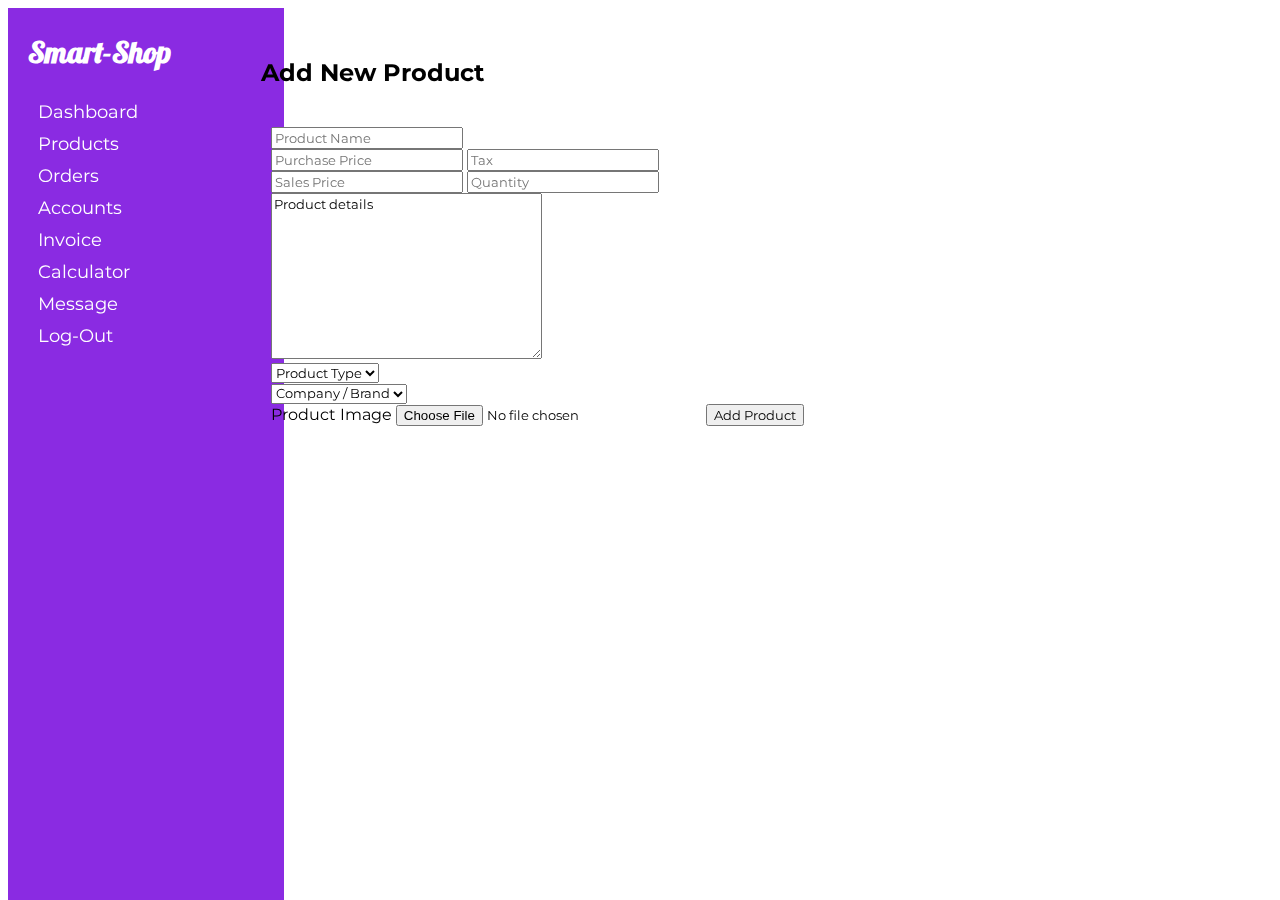
==== add-product.html @ e0f8a98c "Add new product and user done and order page modified" ====
<!DOCTYPE html>
<html lang="en">
<head>
    <meta charset="UTF-8">
    <meta http-equiv="X-UA-Compatible" content="IE=edge">
    <meta name="viewport" content="width=device-width, initial-scale=1.0">
    <title>Smart Shop</title>
    <!-- fontawesome icon -->
    <link rel="stylesheet" href="https://cdnjs.cloudflare.com/ajax/libs/font-awesome/6.4.0/css/all.min.css" integrity="sha512-iecdLmaskl7CVkqkXNQ/ZH/XLlvWZOJyj7Yy7tcenmpD1ypASozpmT/E0iPtmFIB46ZmdtAc9eNBvH0H/ZpiBw==" crossorigin="anonymous" referrerpolicy="no-referrer" />
    <!-- bootstap css -->
    <link href="https://cdn.jsdelivr.net/npm/bootstrap@5.3.0-alpha2/dist/css/bootstrap.min.css" rel="stylesheet" integrity="sha384-aFq/bzH65dt+w6FI2ooMVUpc+21e0SRygnTpmBvdBgSdnuTN7QbdgL+OapgHtvPp" crossorigin="anonymous">
    <!-- main style sheet -->
    <link rel="stylesheet" href="style.css">
</head>
<body>
    
    <div class="main-div">
        <!-- left side -->
        <div class="left-side">
            <h2>Smart-Shop</h2>
            <nav>
                <ul>
                    <li><a href="">Dashboard</a></li>
                    <li><a href="">Products</a></li>
                    <li><a href="">Orders</a></li>
                    <li><a href="">Accounts</a></li>
                    <li><a href="">Invoice</a></li>
                    <li><a href="">Calculator</a></li>
                    <li><a href="">Message</a></li>
                    <li><a href="">Log-Out</a></li>
                </ul>
            </nav>
        </div>

        <div class="right-side">
            <h2>Add New Product</h2>
            <div class="add-product-box">
                <form action="" class="row">
                    <div class="col-lg-12">
                        <input type="text" placeholder="Product Name" class="form-control my-2">
                    </div>
                    <div class="col-lg-6">
                        <input type="text" placeholder="Purchase Price" class="form-control my-2">
                        <input type="text" placeholder="Tax" class="form-control my-2">
                    </div>
                    <div class="col-lg-6">
                        <input type="text" placeholder="Sales Price" class="form-control my-2">
                        <input type="text" placeholder="Quantity" class="form-control my-2">
                    </div>
                    
                    <div class="col-lg-12">
                        <textarea name="" id="" cols="30" rows="10" class="form-control my-2">Product details</textarea>
                    </div>
                    <div class="col-lg-6">
                        <select name="" id="" class="form-select my-2">
                            <option selected disabled>Product Type</option>
                            <option value="">T-shirt</option>
                            <option value="">Mens</option>
                        </select>
                    </div>
                    <div class="col-lg-6">
                        <select name="" id="" class="form-select my-2">
                            <option selected disabled>Company / Brand</option>
                            <option value="">Bata</option>
                            <option value="">Sqaure</option>
                        </select>
                    </div>
                    
                    <div class="col-lg-12">
                        <label for="">Product Image</label>
                        <input type="file" class="form-control my-2">
                        <input type="submit" value="Add Product" class="form-control btn btn-primary">
                    </div>
                   
                </form>
            </div>
        </div>
    </div>

</body>
</html>
---- style.css ----
/* =font= */
@import url('https://fonts.googleapis.com/css2?family=Lobster&family=Montserrat:wght@300;400;600&display=swap');

body *{
    font-family: 'Montserrat', sans-serif;
    position: relative;
    
}

.login-box{
    width: 40%;
    margin: 0 auto;
    border: 2px solid gainsboro;
    padding: 20px 25px;
    margin-top: 50px;
    border-radius: 5px;
    box-shadow: 0 0 5px goldenrod;
}
.login-box h2{
    text-align: center;
    font-size: 35px;
    font-weight: 700;
    font-family: 'Lobster', cursive;
}
/* =======================
Dashboard page css
=========================*/
.left-side{
    background:blueviolet;
    width: 20%;
    float: left;
    height: 100%;
    position: fixed;
    padding-left: 20px;
}
.left-side h2{
    color: #fff;
    font-size: 30px;
    font-family: 'Lobster', cursive;
}
.left-side nav ul{
    width: 100%;
}
.left-side nav ul li{
    display: block;
    padding: 5px 15px;
    margin-left: -60px;
}
.left-side nav ul li a{
    color: #fff;
    font-size: 18px;
    text-decoration: none;
    padding: 5px 15px;
    transition: .2s;
}
.left-side nav ul li:hover{
    background:rgb(174, 92, 250);
    transform: rotate(10);
}
.right-side{
    width: 80%;
    float:right;
    padding-left: 30px;
    padding-top: 30px;
}
.box{
    float: left;
    width: 23%;
    background:white;
    box-shadow: 0 0 6px orange;
    margin-left: 10px;
    margin-right: 10px;
    padding: 10px 10px;
    border-radius: 15px;
    text-align: center;
    transform: skewX(0deg);
    transition: .3s;

}
.box:hover{
    transform: skewX(10deg);
}
.box h3{
    font-size: 18px;
    font-weight: bold;
}
.box  p{
    font-size: 20px;
}
.glance{
    margin-bottom: 166px;

}
.performance-chart{
    padding-bottom: 30px;
}
/* ======================
Product page css
========================= */
img.p-img {
    width: 50px;
    /* height: 100px; */
}
.product-list {
    width: 97%;
}
.search-box{
    margin-bottom: 20px;
    width: 45%;
    float: left;
    clear: both;
}
.search-text{
    width: 250px;
    display: inline !important;
}
.search-btn{
    background:rgb(87, 87, 248);
    border: 0px solid white;
    color: white;
    border-radius: 5px;
    padding: 7px 10px;
    width: 105px;

}
.search-by-type{
    width: 30%;
    float: right;
    margin-bottom: 20px;
}
.product-title{
    width: 30%;
    float: left;
}
.add-new-btn{
    width: 200px;
    float: right;
    margin-bottom: 25px;
}
.add-product-box{
    width: 97%;
    padding: 20px 10px;
}
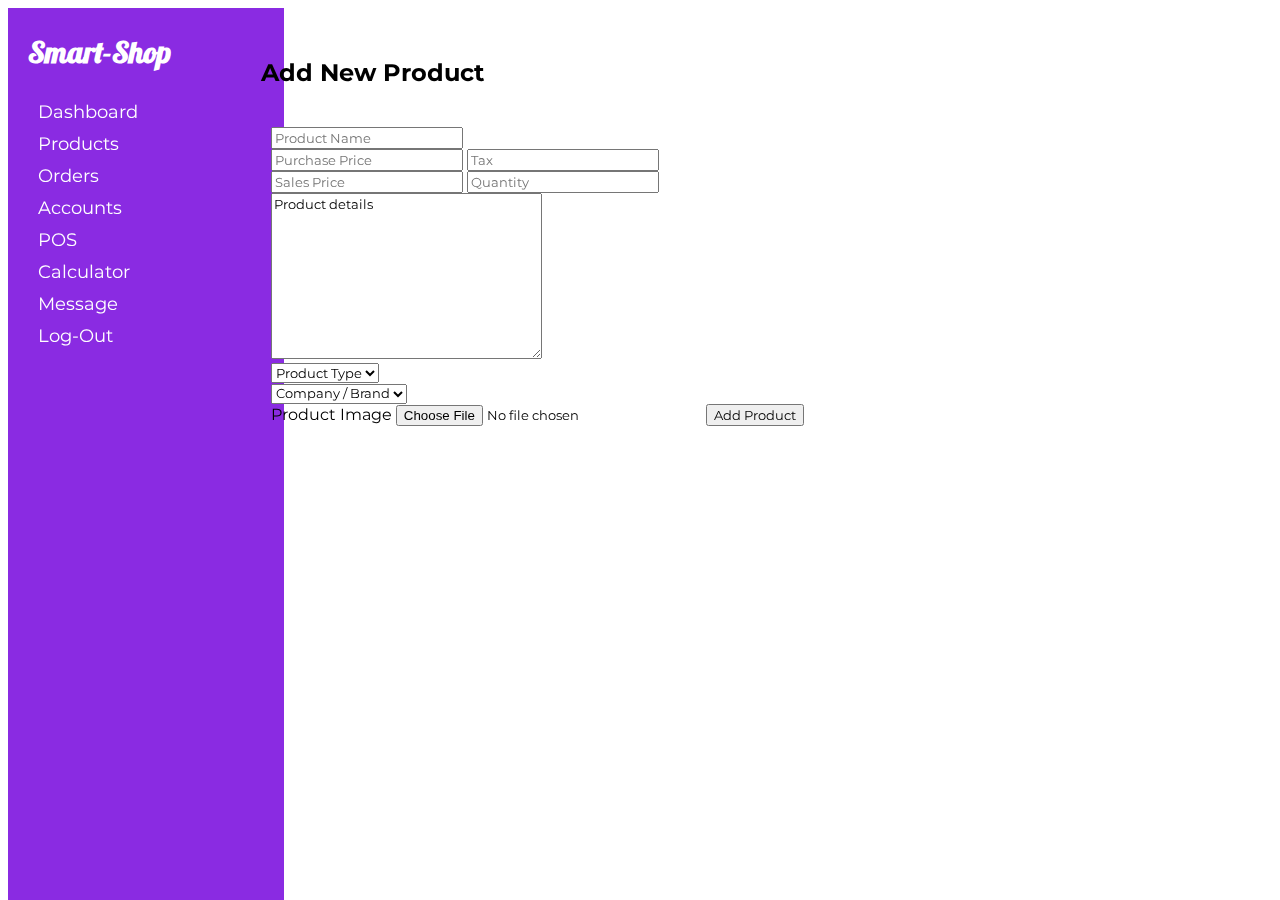
==== commit adf247f4: "Invoice, pos system done" ====
--- a/add-product.html
+++ b/add-product.html
@@ -20,14 +20,14 @@
             <h2>Smart-Shop</h2>
             <nav>
                 <ul>
-                    <li><a href="">Dashboard</a></li>
-                    <li><a href="">Products</a></li>
-                    <li><a href="">Orders</a></li>
-                    <li><a href="">Accounts</a></li>
-                    <li><a href="">Invoice</a></li>
+                    <li><a href="dashboard.html">Dashboard</a></li>
+                    <li><a href="products.html">Products</a></li>
+                    <li><a href="orders.html">Orders</a></li>
+                    <li><a href="accounts.html">Accounts</a></li>
+                    <li><a href="pos.html">POS</a></li>
                     <li><a href="">Calculator</a></li>
                     <li><a href="">Message</a></li>
-                    <li><a href="">Log-Out</a></li>
+                    <li><a href="index.html">Log-Out</a></li>
                 </ul>
             </nav>
         </div>
--- a/style.css
+++ b/style.css
@@ -140,4 +140,53 @@
 .add-product-box{
     width: 97%;
     padding: 20px 10px;
+}
+/* ========
+pos page
+========== */
+.pos-product-table{
+    width:52%;
+    float: left;
+}
+.pos-list{
+    width: 47%;
+    float: right;
+    border-left: 2px solid #e1e0df;
+    padding-left: 15px;
+    
+}
+/* ==invoice== */
+.print-box {
+    border: 2px solid #dbdbdb;
+    clear: both;
+    padding: 10px;
+    border-radius: 5px;
+}
+.shop-info{
+    width: 50%;
+    float: left;
+    margin-bottom: 20px;
+    margin-left: 20px;
+}
+.shop-info h2{
+    font-size: 40px;
+    font-family: 'Lobster', cursive;
+    color: black;
+}
+.customer-info{
+    width: 30%;
+    float: right;
+}
+img.paid-image {
+    width: 200px;
+    margin-top: -61px;
+}
+/* =print= */
+@media print{
+    .left-side, .print-btn{display: none;}
+    .print-box{
+        margin-left: -150px;
+    }
+    
+
 }